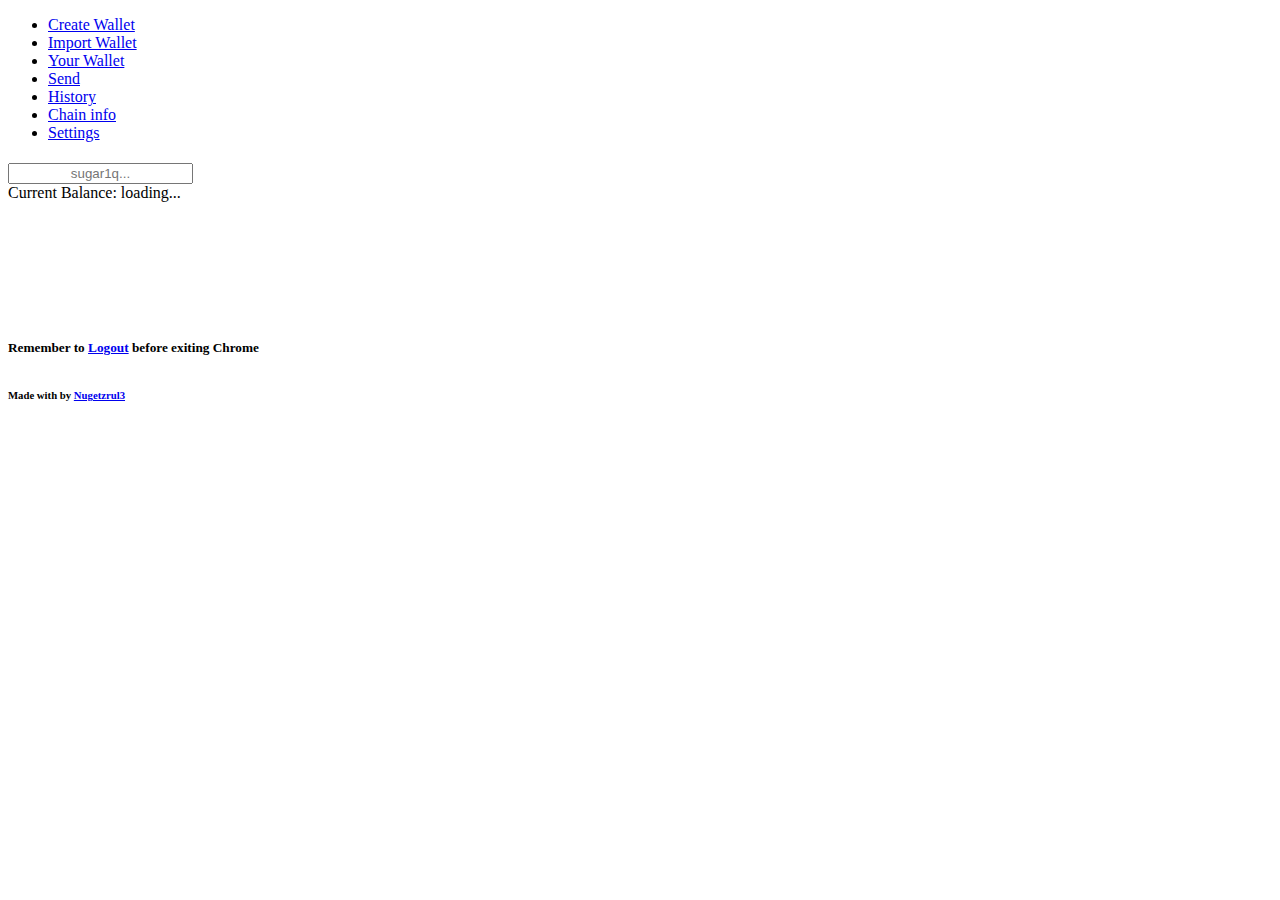
==== balance.html @ cb9347ad "Update balance.html" ====
<!DOCTYPE html>
<html lang="en">
<head>
    <meta charset="UTF-8">
    <meta http-equiv="X-UA-Compatible" content="IE=edge">
    <meta name="viewport" content="width=device-width, initial-scale=1.0">
    <!--CSS-->
    <link href="css/bootstrap.min.css" rel="stylesheet">
    <link href="css/balance.css" rel="stylesheet">
    <link href="css/entypo.css" rel="stylesheet">

    <!--JS-->
    <script src="js/jquery-3.2.1.min.js"></script>
    <script src="js/bootstrap.min.js"></script>

    <title>Document</title>
</head>
<body>
    <ul class="nav nav-tabs">
        <li class="nav-item">
            <a class="nav-link" href="main.html"><span id="create-wallet">Create Wallet</span></a>
        </li>

        <li class="nav-item">
            <a class="na-link" href="import.html"><span id="import-wallet">Import Wallet</span></a>
        </li>

        <li class="nav-item active">
            <a class="nav-link" href="balance.html"><span id="your-wallet">Your Wallet</span></a>
        </li>

        <li class="nav-item">
            <a class="nav-link" href="send.html"><span id="send">Send</span></a>
        </li>

        <li class="nav-item">
            <a class="nav-link" id="history" href="#" target="_blank"><span id="tx-history">History</span></a>
        </li>

        <li class="nav-item">
            <a class="nav-link" href="chaininfo.html"><span id="chain-info">Chain info</span></a>
        </li>

        <li class="nav-item">
            <a class="nav-link" href="settings.html"><span id="settings">Settings</span></a>
        </li>
    </ul>
    <div class="addressShow" style="padding-top: 5px;">
        <input type="text" style="text-align: center;"class="form-control docs-input" id="addressInput" placeholder="sugar1q...">
    </div>

    <div class="balanceDisplay text-center">
        <span id="current-balance">Current Balance:</span> <span id="currentBalance">loading...</span>
        <p></p>
        <div id="sugarqr" style="display: flex; justify-content: center; text-align: center;"></div>
    </div>
</body>
<footer class="mb-3" style="bottom: 0px;">
    <div class="container text-center">
        <h5><span id="part1">Remember to</span> <a href="settings.html" id="logoutlink">Logout</a> <span id="part2">before exiting Chrome</span></h5>
        <h6>Made with <span class="entypo heart text-danger" style="font-size: 20px;"></span> by <a target="_blank" href="https://github.com/Nugetzrul3/Sugarchain-Chrome-Wallet">Nugetzrul3</a></h6>
    </div>
</footer>
<!--Wallet Code-->
<script src="js/wallet.js"></script>
</html>
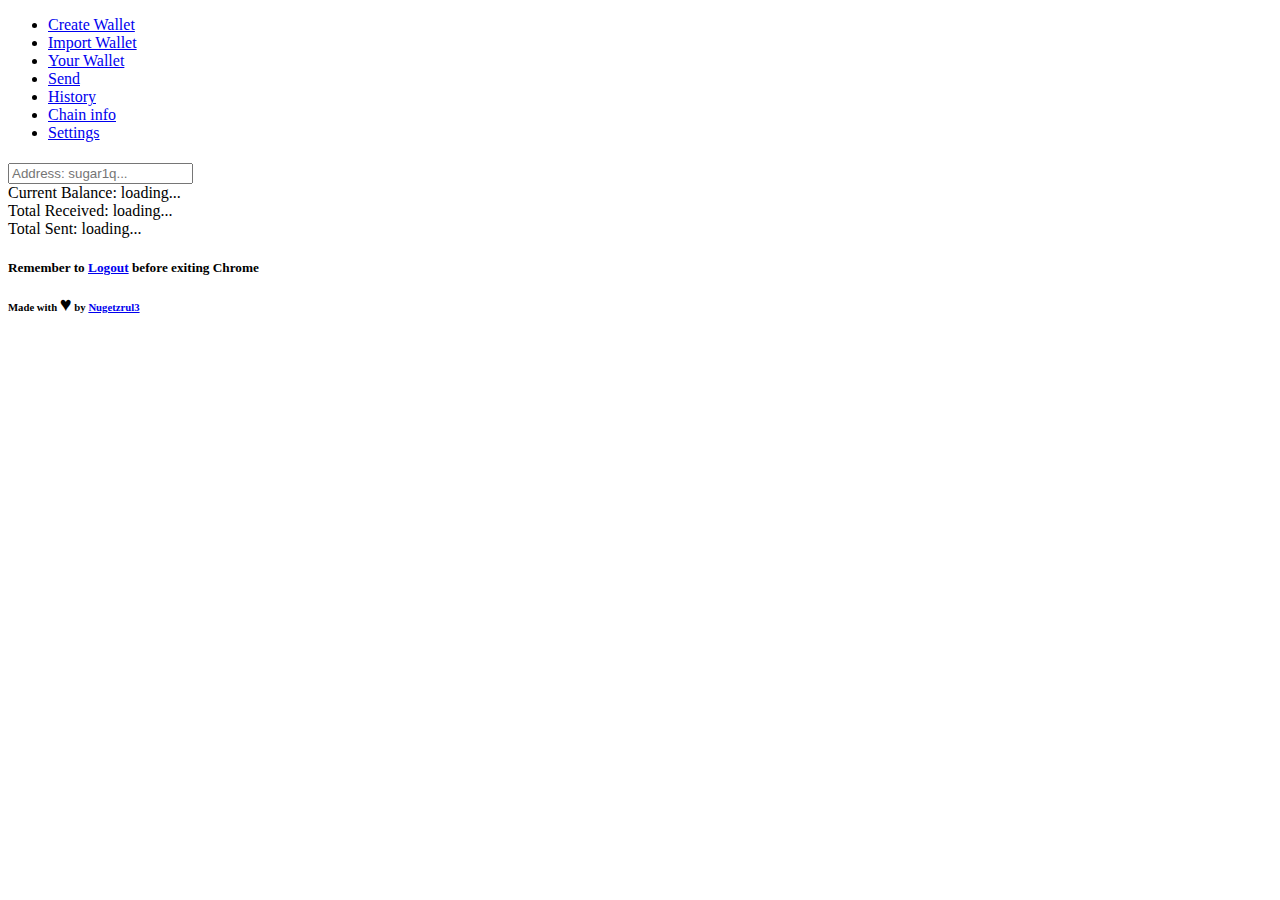
==== commit b2f7ea97: "Merge fedf68a3ce7e1d9ce3ce64d14b4a352b6f92a791 into 46c18f0649988cd86bbfbc0493d4881e8fb98839" ====
--- a/balance.html
+++ b/balance.html
@@ -18,46 +18,52 @@
 <body>
     <ul class="nav nav-tabs">
         <li class="nav-item">
-            <a class="nav-link" href="main.html"><span id="create-wallet">Create Wallet</span></a>
+            <a class="nav-link" href="main.html" tkey="your-wallet">Create Wallet</a>
         </li>
 
         <li class="nav-item">
-            <a class="na-link" href="import.html"><span id="import-wallet">Import Wallet</span></a>
+            <a class="na-link" href="import.html">Import Wallet</a>
         </li>
 
         <li class="nav-item active">
-            <a class="nav-link" href="balance.html"><span id="your-wallet">Your Wallet</span></a>
+            <a class="nav-link active" href="balance.html">Your Wallet</a>
         </li>
 
         <li class="nav-item">
-            <a class="nav-link" href="send.html"><span id="send">Send</span></a>
+            <a class="nav-link" href="send.html">Send</a>
         </li>
 
         <li class="nav-item">
-            <a class="nav-link" id="history" href="#" target="_blank"><span id="tx-history">History</span></a>
+            <a class="nav-link" id="history" href="#" target="_blank">History</a>
         </li>
 
         <li class="nav-item">
-            <a class="nav-link" href="chaininfo.html"><span id="chain-info">Chain info</span></a>
+            <a class="nav-link" href="chaininfo.html">Chain info</a>
         </li>
 
         <li class="nav-item">
-            <a class="nav-link" href="settings.html"><span id="settings">Settings</span></a>
+            <a class="nav-link" href="settings.html">Settings</a>
         </li>
     </ul>
     <div class="addressShow" style="padding-top: 5px;">
-        <input type="text" style="text-align: center;"class="form-control docs-input" id="addressInput" placeholder="sugar1q...">
+        <input type="text" class="form-control docs-input" id="addressInput" placeholder="Address: sugar1q...">
     </div>
 
-    <div class="balanceDisplay text-center">
-        <span id="current-balance">Current Balance:</span> <span id="currentBalance">loading...</span>
-        <p></p>
-        <div id="sugarqr" style="display: flex; justify-content: center; text-align: center;"></div>
+    <div class="balanceDisplay">
+        Current Balance: <span id="currentBalance">loading...</span>
+    </div>
+
+    <div class="recievedDisplay">
+        Total Received: <span id="currentRecieved">loading...</span>
+    </div>
+
+    <div class="spentDisplay">
+        Total Sent: <span id="currentSpent">loading...</span>
     </div>
 </body>
 <footer class="mb-3" style="bottom: 0px;">
     <div class="container text-center">
-        <h5><span id="part1">Remember to</span> <a href="settings.html" id="logoutlink">Logout</a> <span id="part2">before exiting Chrome</span></h5>
+        <h5>Remember to <a href="settings.html">Logout</a> before exiting Chrome</h5>
         <h6>Made with <span class="entypo heart text-danger" style="font-size: 20px;"></span> by <a target="_blank" href="https://github.com/Nugetzrul3/Sugarchain-Chrome-Wallet">Nugetzrul3</a></h6>
     </div>
 </footer>
--- a/css/balance.css
+++ b/css/balance.css
@@ -0,0 +1,7 @@
+body {
+    min-width: 680px; /* your desired width */
+    min-height: 100px;
+    max-width: 100%;
+    position: relative;
+    vertical-align:middle;
+}--- a/css/entypo.css
+++ b/css/entypo.css
@@ -0,0 +1 @@
+.entypo,.entypo-social{font-size:2em;font-weight:400;line-height:0}@font-face{font-family:EntypoRegular;src:url(font/entypo.eot);src:url(font/entypo.eot?#iefix) format('embedded-opentype'),url(font/entypo.woff) format('woff'),url(font/entypo.ttf) format('truetype'),url(font/entypo.svg#EntypoRegular) format('svg');font-weight:400;font-style:normal}@font-face{font-family:EntypoSocialRegular;src:url(font/entypo-social.eot);src:url(font/entypo-social.eot?#iefix) format('embedded-opentype'),url(font/entypo-social.woff) format('woff'),url(font/entypo-social.ttf) format('truetype'),url(font/entypo-social.svg#EntypoRegular) format('svg');font-weight:400;font-style:normal}.entypo{font-family:EntypoRegular}.entypo-social{font-family:EntypoSocialRegular}.entypo.phone:before{content:'\1F4DE'}.entypo.mobile:before{content:'\1F4F1'}.entypo.mouse:before{content:'\E789'}.entypo.address:before{content:'\E723'}.entypo.mail:before{content:'\2709'}.entypo.paper-plane:before{content:'\1F53F'}.entypo.pencil:before{content:'\270E'}.entypo.feather:before{content:'\2712'}.entypo.attach:before{content:'\1F4CE'}.entypo.inbox:before{content:'\E777'}.entypo.reply:before{content:'\E712'}.entypo.reply-all:before{content:'\E713'}.entypo.forward:before{content:'\27A6'}.entypo.user:before{content:'\1F464'}.entypo.users:before{content:'\1F465'}.entypo.add-user:before{content:'\E700'}.entypo.vcard:before{content:'\E722'}.entypo.export:before{content:'\E715'}.entypo.location:before{content:'\E724'}.entypo.map:before{content:'\E727'}.entypo.compass:before{content:'\E728'}.entypo.direction:before{content:'\27A2'}.entypo.hair-cross:before{content:'\1F3AF'}.entypo.share:before{content:'\E73C'}.entypo.shareable:before{content:'\E73E'}.entypo.heart:before{content:'\2665'}.entypo.heart-empty:before{content:'\2661'}.entypo.star:before{content:'\2605'}.entypo.star-empty:before{content:'\2606'}.entypo.thumbs-up:before{content:'\1F44D'}.entypo.thumbs-down:before{content:'\1F44E'}.entypo.chat:before{content:'\E720'}.entypo.comment:before{content:'\E718'}.entypo.quote:before{content:'\275E'}.entypo.home:before{content:'\2302'}.entypo.popup:before{content:'\E74C'}.entypo.search:before{content:'\1F50D'}.entypo.flashlight:before{content:'\1F526'}.entypo.print:before{content:'\E716'}.entypo.bell:before{content:'\1F514'}.entypo.link:before{content:'\1F517'}.entypo.flag:before{content:'\2691'}.entypo.cog:before{content:'\2699'}.entypo.tools:before{content:'\2692'}.entypo.trophy:before{content:'\1F3C6'}.entypo.tag:before{content:'\E70C'}.entypo.camera:before{content:'\1F4F7'}.entypo.megaphone:before{content:'1F4E3'}.entypo.moon:before{content:'\0045'}.entypo.palette:before{content:'\1F3A8'}.entypo.leaf:before{content:'\1F342'}.entypo.note:before{content:'\266A'}.entypo.beamed-note:before{content:'\266B'}.entypo.new:before{content:'\1F4A5'}.entypo.graduation-cap:before{content:'\1F393'}.entypo.book:before{content:'\1F4D5'}.entypo.newspaper:before{content:'\1F4F0'}.entypo.bag:before{content:'\1F45C'}.entypo.airplane:before{content:'\2708'}.entypo.lifebuoy:before{content:'\E788'}.entypo.eye:before{content:'\E70A'}.entypo.clock:before{content:'\1F554'}.entypo.mic:before{content:'\1F3A4'}.entypo.calendar:before{content:'\1F4C5'}.entypo.flash:before{content:'\26A1'}.entypo.thunder-cloud:before{content:'\26C8'}.entypo.droplet:before{content:'\1F4A7'}.entypo.cd:before{content:'\1F4BF'}.entypo.briefcase:before{content:'\1F4BC'}.entypo.air:before{content:'\1F4A8'}.entypo.hourglass:before{content:'\23F3'}.entypo.gauge:before{content:'\1F6C7'}.entypo.language:before{content:'\1F394'}.entypo.network:before{content:'\E776'}.entypo.key:before{content:'\1F511'}.entypo.battery:before{content:'\1F50B'}.entypo.bucket:before{content:'\1F4FE'}.entypo.magnet:before{content:'\E7A1'}.entypo.drive:before{content:'\1F4FD'}.entypo.cup:before{content:'\2615'}.entypo.rocket:before{content:'\1F680'}.entypo.brush:before{content:'\E79A'}.entypo.suitcase:before{content:'\1F6C6'}.entypo.traffic-cone:before{content:'\1F6C8'}.entypo.globe:before{content:'\1F30E'}.entypo.keyboard:before{content:'\2328'}.entypo.browser:before{content:'\E74E'}.entypo.publish:before{content:'\E74D'}.entypo.progress-3:before{content:'\E76B'}.entypo.progress-2:before{content:'\E76A'}.entypo.progress-1:before{content:'\E769'}.entypo.progress-0:before{content:'\E768'}.entypo.light-down:before{content:'\1F505'}.entypo.light-up:before{content:'\1F506'}.entypo.adjust:before{content:'\25D1'}.entypo.code:before{content:'\E714'}.entypo.monitor:before{content:'\1F4BB'}.entypo.infinity:before{content:'\221E'}.entypo.light-bulb:before{content:'\1F4A1'}.entypo.credit-card:before{content:'\1F4B3'}.entypo.database:before{content:'\1F4F8'}.entypo.voicemail:before{content:'\2707'}.entypo.clipboard:before{content:'\1F4CB'}.entypo.cart:before{content:'\E73D'}.entypo.box:before{content:'\1F4E6'}.entypo.ticket:before{content:'\1F3AB'}.entypo.rss:before{content:'\E73A'}.entypo.signal:before{content:'\1F4F6'}.entypo.thermometer:before{content:'\1F4FF'}.entypo.water:before{content:'\1F4A6'}.entypo.sweden:before{content:'\F601'}.entypo.line-graph:before{content:'\1F4C8'}.entypo.pie-chart:before{content:'\25F4'}.entypo.bar-graph:before{content:'\1F4CA'}.entypo.area-graph:before{content:'\1F53E'}.entypo.lock:before{content:'\1F512'}.entypo.lock-open:before{content:'\1F513'}.entypo.logout:before{content:'\E741'}.entypo.login:before{content:'\E740'}.entypo.check:before{content:'\2713'}.entypo.cross:before{content:'\274C'}.entypo.squared-minus:before{content:'\229F'}.entypo.squared-plus:before{content:'\229E'}.entypo.squared-cross:before{content:'\274E'}.entypo.circled-minus:before{content:'\2296'}.entypo.circled-plus:before{content:'\2295'}.entypo.circled-cross:before{content:'\2716'}.entypo.minus:before{content:'\2796'}.entypo.plus:before{content:'\2795'}.entypo.erase:before{content:'\232B'}.entypo.block:before{content:'\1F6AB'}.entypo.info:before{content:'\2139'}.entypo.circled-info:before{content:'\E705'}.entypo.help:before{content:'\2753'}.entypo.circled-help:before{content:'\E704'}.entypo.warning:before{content:'\26A0'}.entypo.cycle:before{content:'\1F504'}.entypo.cw:before{content:'\27F3'}.entypo.ccw:before{content:'\27F2'}.entypo.shuffle:before{content:'\1F500'}.entypo.back:before{content:'\1F519'}.entypo.level-down:before{content:'\21B3'}.entypo.retweet:before{content:'\E717'}.entypo.loop:before{content:'\1F501'}.entypo.back-in-time:before{content:'\E771'}.entypo.level-up:before{content:'\21B0'}.entypo.switch:before{content:'\21C6'}.entypo.numbered-list:before{content:'\E005'}.entypo.add-to-list:before{content:'\E003'}.entypo.layout:before{content:'\268F'}.entypo.list:before{content:'\2630'}.entypo.text-doc:before{content:'\1F4C4'}.entypo.text-doc-inverted:before{content:'\E731'}.entypo.doc:before{content:'\E730'}.entypo.docs:before{content:'\E736'}.entypo.landscape-doc:before{content:'\E737'}.entypo.picture:before{content:'\1F304'}.entypo.video:before{content:'\1F3AC'}.entypo.music:before{content:'\1F3B5'}.entypo.folder:before{content:'\1F4C1'}.entypo.archive:before{content:'\E800'}.entypo.trash:before{content:'\E729'}.entypo.upload:before{content:'\1F4E4'}.entypo.download:before{content:'\1F4E5'}.entypo.save:before{content:'\1F4BE'}.entypo.install:before{content:'\E778'}.entypo.cloud:before{content:'\2601'}.entypo.upload-cloud:before{content:'\E711'}.entypo.bookmark:before{content:'\1F516'}.entypo.bookmarks:before{content:'\1F4D1'}.entypo.open-book:before{content:'\1F4D6'}.entypo.play:before{content:'\25B6'}.entypo.paus:before{content:'\2016'}.entypo.record:before{content:'\25CF'}.entypo.stop:before{content:'\25A0'}.entypo.ff:before{content:'\23E9'}.entypo.fb:before{content:'\23EA'}.entypo.to-start:before{content:'\23EE'}.entypo.to-end:before{content:'\23ED'}.entypo.resize-full:before{content:'\E744'}.entypo.resize-small:before{content:'\E746'}.entypo.volume:before{content:'\23F7'}.entypo.sound:before{content:'\1F50A'}.entypo.mute:before{content:'\1F507'}.entypo.flow-cascade:before{content:'\1F568'}.entypo.flow-branch:before{content:'\1F569'}.entypo.flow-tree:before{content:'\1F56A'}.entypo.flow-line:before{content:'\1F56B'}.entypo.flow-parallel:before{content:'\1F56C'}.entypo.left-bold:before{content:'\E4AD'}.entypo.down-bold:before{content:'\E4B0'}.entypo.up-bold:before{content:'\E4AF'}.entypo.right-bold:before{content:'\E4AE'}.entypo.left:before{content:'\2B05'}.entypo.down:before{content:'\2B07'}.entypo.up:before{content:'\2B06'}.entypo.right:before{content:'\27A1'}.entypo.circled-left:before{content:'\E759'}.entypo.circled-down:before{content:'\E758'}.entypo.circled-up:before{content:'\E75B'}.entypo.circled-right:before{content:'\E75A'}.entypo.triangle-left:before{content:'\25C2'}.entypo.triangle-down:before{content:'\25BE'}.entypo.triangle-up:before{content:'\25B4'}.entypo.triangle-right:before{content:'\25B8'}.entypo.chevron-left:before{content:'\E75D'}.entypo.chevron-down:before{content:'\E75C'}.entypo.chevron-up:before{content:'\E75F'}.entypo.chevron-right:before{content:'\E75E'}.entypo.chevron-small-left:before{content:'\E761'}.entypo.chevron-small-down:before{content:'\E760'}.entypo.chevron-small-up:before{content:'\E763'}.entypo.chevron-small-right:before{content:'\E762'}.entypo.chevron-thin-left:before{content:'\E765'}.entypo.chevron-thin-down:before{content:'\E764'}.entypo.chevron-thin-up:before{content:'\E767'}.entypo.chevron-thin-right:before{content:'\E766'}.entypo.left-thin:before{content:'\2190'}.entypo.down-thin:before{content:'\2193'}.entypo.up-thin:before{content:'\2191'}.entypo.right-thin:before{content:'\2192'}.entypo.arrow-combo:before{content:'\E74F'}.entypo.three-dots:before{content:'\23F6'}.entypo.two-dots:before{content:'\23F5'}.entypo.dot:before{content:'\23F4'}.entypo.cc:before{content:'\1F545'}.entypo.cc-by:before{content:'\1F546'}.entypo.cc-nc:before{content:'\1F547'}.entypo.cc-nc-eu:before{content:'\1F548'}.entypo.cc-nc-jp:before{content:'\1F549'}.entypo.cc-sa:before{content:'\1F54A'}.entypo.cc-nd:before{content:'\1F54B'}.entypo.cc-pd:before{content:'\1F54C'}.entypo.cc-zero:before{content:'\1F54D'}.entypo.cc-share:before{content:'\1F54E'}.entypo.cc-remix:before{content:'\1F54F'}.entypo.db-logo:before{content:'\1F5F9'}.entypo.db-shape:before{content:'\1F5FA'}.entypo-social.github:before{content:'\F300'}.entypo-social.c-github:before{content:'\F301'}.entypo-social.flickr:before{content:'\F303'}.entypo-social.c-flickr:before{content:'\F304'}.entypo-social.vimeo:before{content:'\F306'}.entypo-social.c-vimeo:before{content:'\F307'}.entypo-social.twitter:before{content:'\F309'}.entypo-social.c-twitter:before{content:'\F30A'}.entypo-social.facebook:before{content:'\F30C'}.entypo-social.c-facebook:before{content:'\F30D'}.entypo-social.s-facebook:before{content:'\F30E'}.entypo-social.google+:before{content:'\F30F'}.entypo-social.c-google+:before{content:'\F310'}.entypo-social.pinterest:before{content:'\F312'}.entypo-social.c-pinterest:before{content:'\F313'}.entypo-social.tumblr:before{content:'\F315'}.entypo-social.c-tumblr:before{content:'\F316'}.entypo-social.linkedin:before{content:'\F318'}.entypo-social.c-linkedin:before{content:'\F319'}.entypo-social.dribbble:before{content:'\F31B'}.entypo-social.c-dribbble:before{content:'\F31C'}.entypo-social.stumbleupon:before{content:'\F31E'}.entypo-social.c-stumbleupon:before{content:'\F31F'}.entypo-social.lastfm:before{content:'\F321'}.entypo-social.c-lastfm:before{content:'\F322'}.entypo-social.rdio:before{content:'\F324'}.entypo-social.c-rdio:before{content:'\F325'}.entypo-social.spotify:before{content:'\F327'}.entypo-social.c-spotify:before{content:'\F328'}.entypo-social.qq:before{content:'\F32A'}.entypo-social.instagram:before{content:'\F32D'}.entypo-social.dropbox:before{content:'\F330'}.entypo-social.evernote:before{content:'\F333'}.entypo-social.flattr:before{content:'\F336'}.entypo-social.skype:before{content:'\F339'}.entypo-social.c-skype:before{content:'\F33A'}.entypo-social.renren:before{content:'\F33C'}.entypo-social.sina-weibo:before{content:'\F33F'}.entypo-social.paypal:before{content:'\F342'}.entypo-social.picasa:before{content:'\F345'}.entypo-social.soundcloud:before{content:'\F348'}.entypo-social.mixi:before{content:'\F34B'}.entypo-social.behance:before{content:'\F34E'}.entypo-social.google-circles:before{content:'\F351'}.entypo-social.vk:before{content:'\F354'}.entypo-social.smashing:before{content:'\F357'}